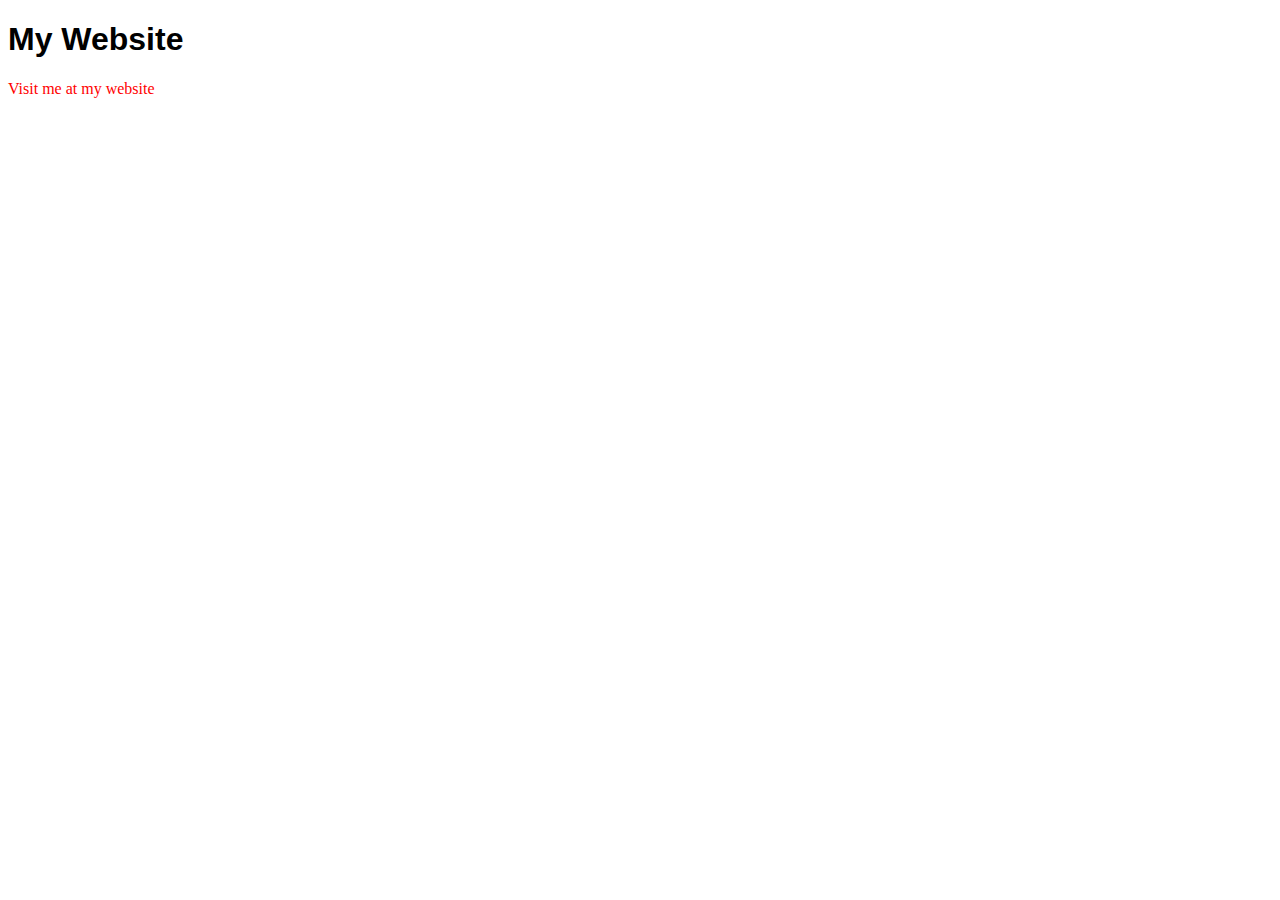
==== html/index.html @ e3c9c57b "Day 8" ====
<!doctype html>
<html>
	<head>
		<title>My first website</title>
		<meta charset="utf-8"/>

		<link rel="stylesheet" type="text/css" href="style.css"/>
	</head>

	<body>		

		<h1>My Website</h1>
		
		<p>
			 <a href="about/index.html">Visit me at my website</a>
		</p>

	</body>
</html>
---- html/style.css ----
a {
	color: red;
	text-decoration: none;
}

h1 {
	font-family: helvetica, Arial, sans-serif;
}
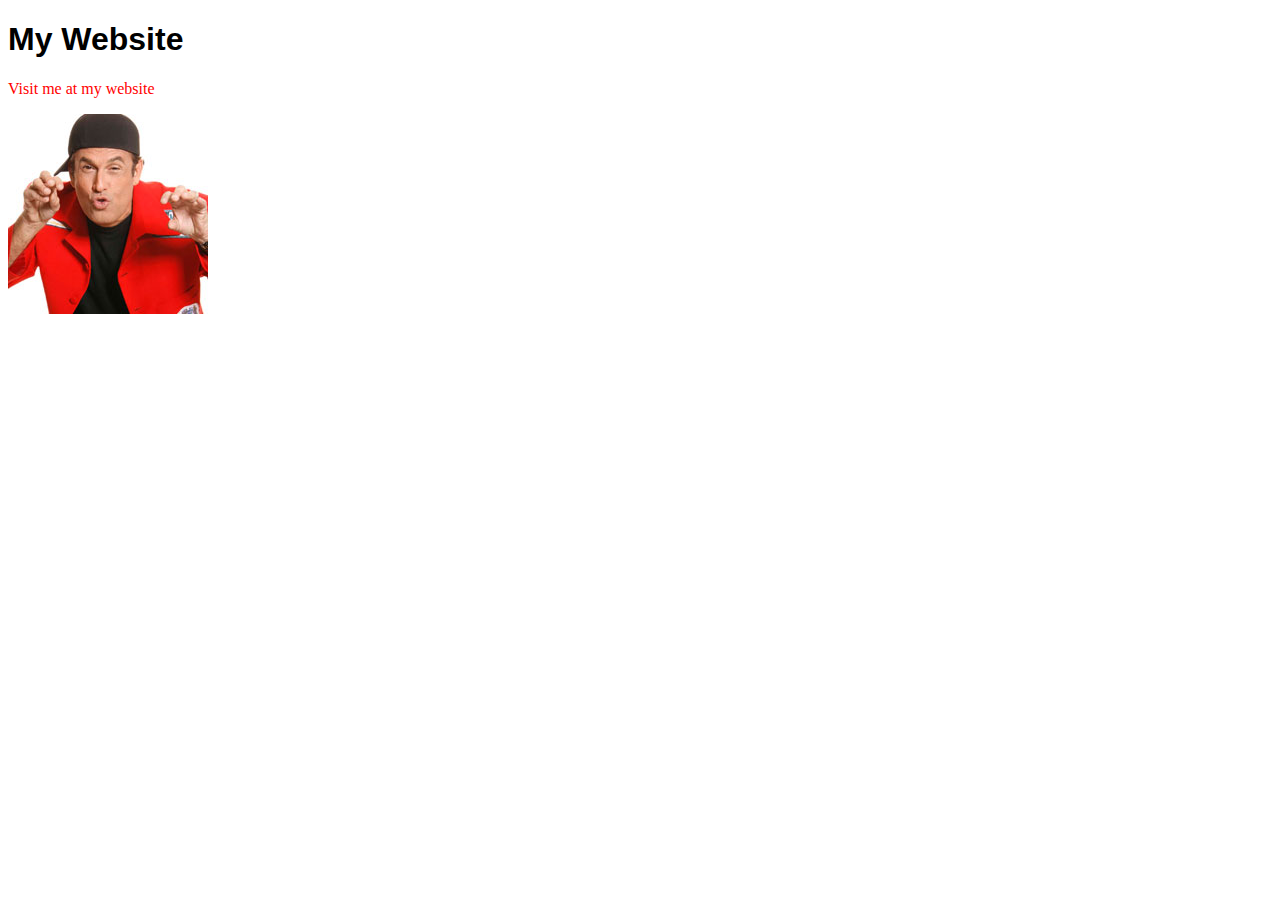
==== commit a5aa7f18: "Day 10" ====
--- a/html/index.html
+++ b/html/index.html
@@ -4,16 +4,18 @@
 		<title>My first website</title>
 		<meta charset="utf-8"/>
 
-		<link rel="stylesheet" type="text/css" href="style.css"/>
+		<link rel="stylesheet" type="text/css" href="css/style.css"/>
 	</head>
 
 	<body>		
 
 		<h1>My Website</h1>
-		
+
 		<p>
 			 <a href="about/index.html">Visit me at my website</a>
 		</p>
 
+		<img src="img/mallandro.jpg" alt="Sergio Mallandro" />
+
 	</body>
 </html>--- a/html/css/style.css
+++ b/html/css/style.css
@@ -0,0 +1,8 @@
+a {
+	color: red;
+	text-decoration: none;
+}
+
+h1 {
+	font-family: helvetica, Arial, sans-serif;
+}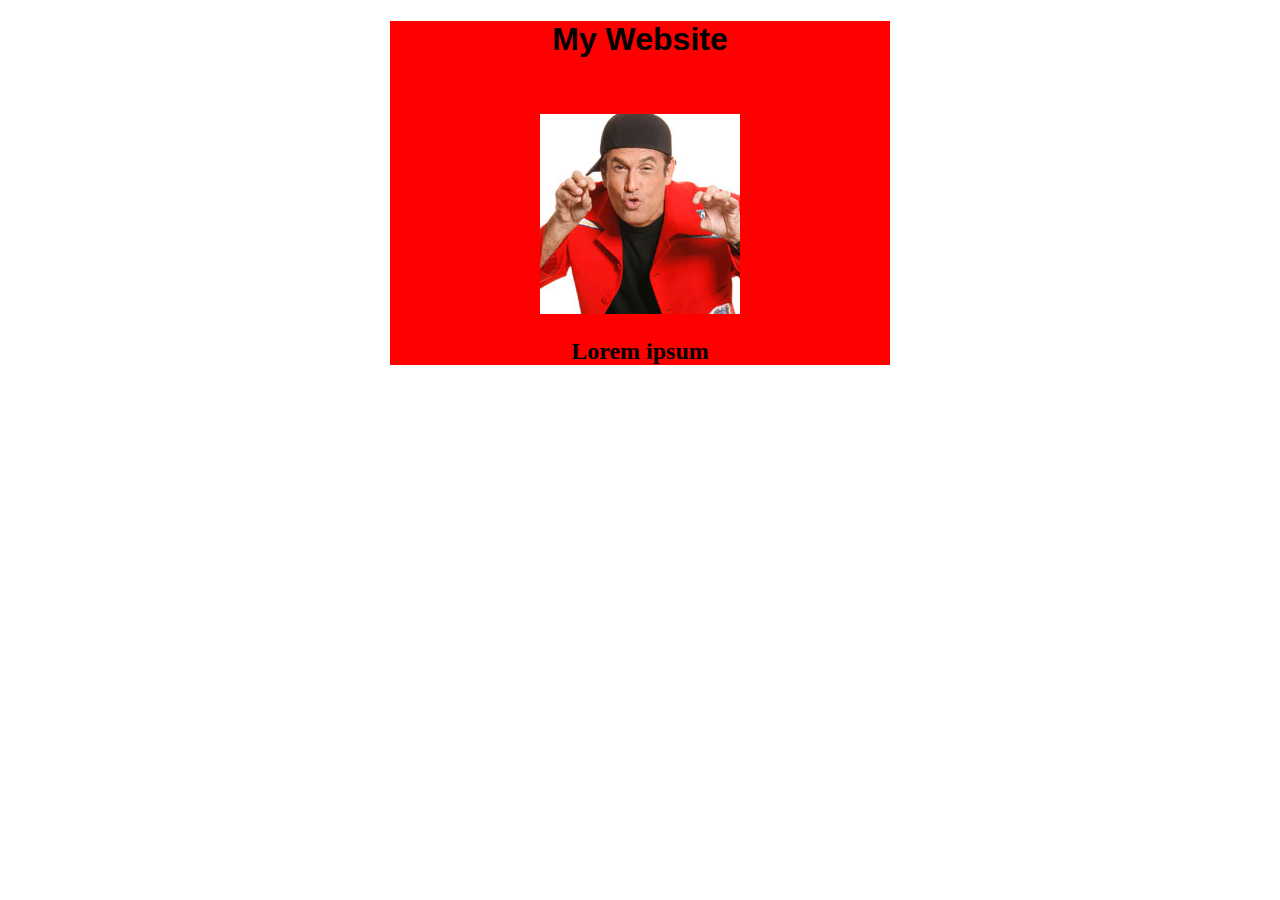
==== commit d7912a2e: "Day 11" ====
--- a/html/index.html
+++ b/html/index.html
@@ -9,13 +9,20 @@
 
 	<body>		
 
-		<h1>My Website</h1>
+		<div>
+			<h1>My Website</h1>
 
-		<p>
-			 <a href="about/index.html">Visit me at my website</a>
-		</p>
+			<p>
+				 <a href="about/index.html">Visit me at my website</a>
+			</p>
 
-		<img src="img/mallandro.jpg" alt="Sergio Mallandro" />
+			<img src="img/mallandro.jpg" alt="Sergio Mallandro" />
+
+			<div>
+				<h2>Lorem ipsum</h2>
+			</div>
+
+		</div>
 
 	</body>
 </html>--- a/html/css/style.css
+++ b/html/css/style.css
@@ -5,4 +5,12 @@
 
 h1 {
 	font-family: helvetica, Arial, sans-serif;
+}
+
+div {
+	width: 500px;
+	background: red;
+	margin: auto;
+	text-align: center;
+
 }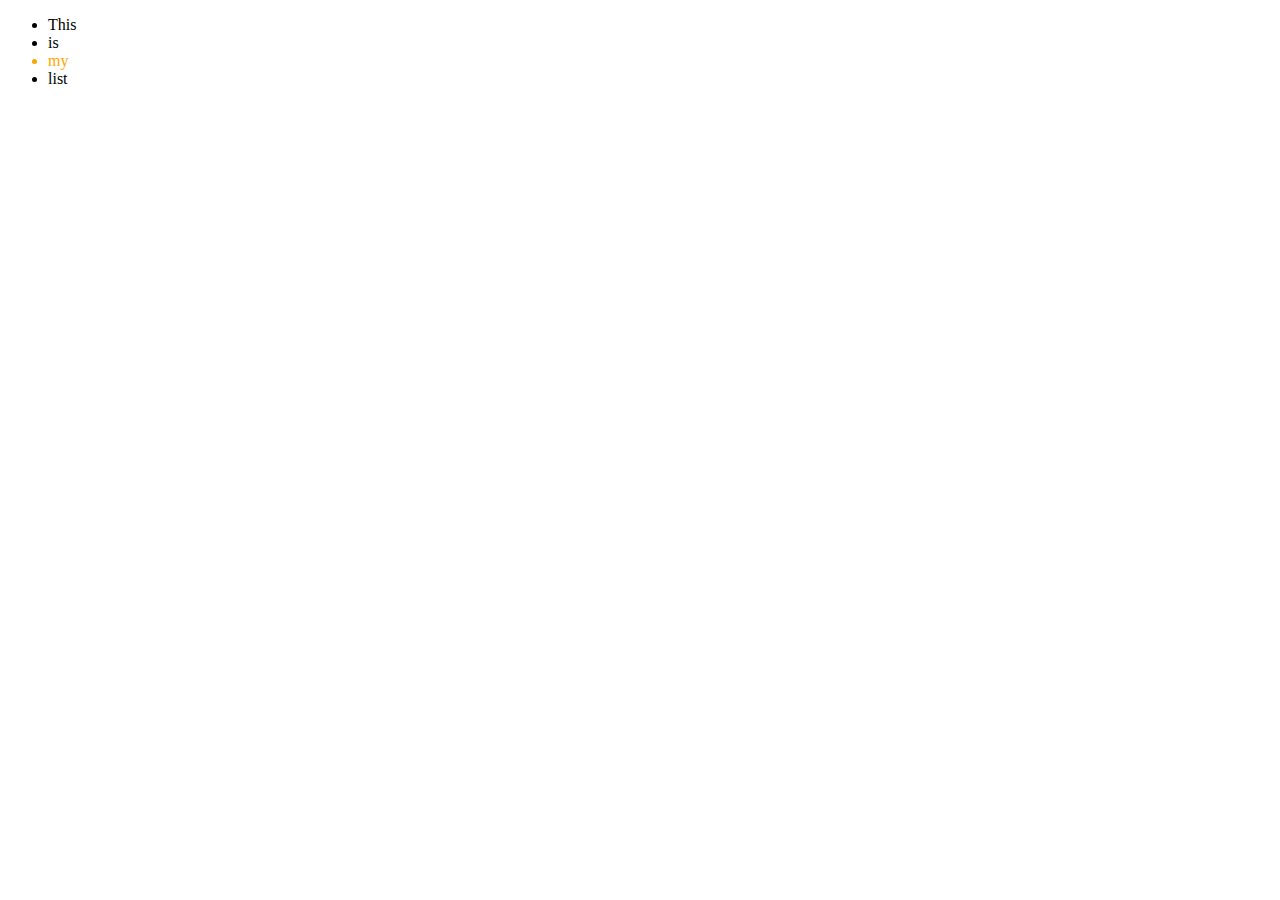
==== commit 1926ad0c: "Day 12" ====
--- a/html/index.html
+++ b/html/index.html
@@ -4,25 +4,23 @@
 		<title>My first website</title>
 		<meta charset="utf-8"/>
 
-		<link rel="stylesheet" type="text/css" href="css/style.css"/>
+		<style type="text/css">
+
+			li:nth-child(3) {
+				color: orange;
+			}
+			
+		</style>
 	</head>
 
 	<body>		
 
-		<div>
-			<h1>My Website</h1>
-
-			<p>
-				 <a href="about/index.html">Visit me at my website</a>
-			</p>
-
-			<img src="img/mallandro.jpg" alt="Sergio Mallandro" />
-
-			<div>
-				<h2>Lorem ipsum</h2>
-			</div>
-
-		</div>
+		<ul>
+			<li class="emphasis">This</li>
+			<li>is</li>
+			<li class="emphasis">my</li>
+			<li>list</li>
+		</ul>
 
 	</body>
 </html>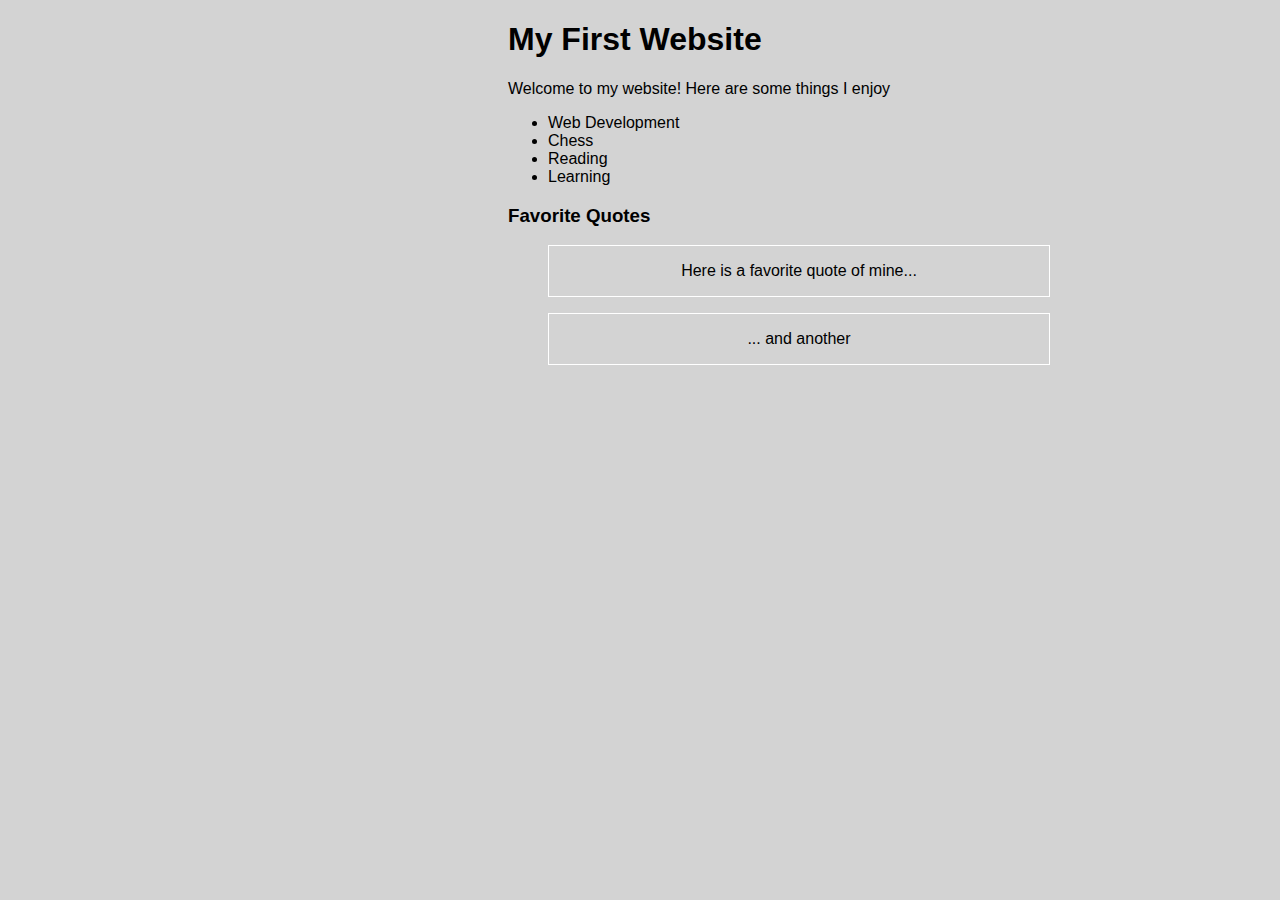
==== commit 349e9e6b: "Day 13" ====
--- a/html/index.html
+++ b/html/index.html
@@ -4,23 +4,43 @@
 		<title>My first website</title>
 		<meta charset="utf-8"/>
 
-		<style type="text/css">
+		<link rel="stylesheet" tye="text/css" href="css/style.css">
 
-			li:nth-child(3) {
-				color: orange;
-			}
-			
-		</style>
 	</head>
 
 	<body>		
+		<div class="body">
+			<h1>My First Website</h1>
+			<p>
+				 Welcome to my website! Here are some things I enjoy
+			<p/>
 
-		<ul>
-			<li class="emphasis">This</li>
-			<li>is</li>
-			<li class="emphasis">my</li>
-			<li>list</li>
-		</ul>
+			<ul>
+				<li>Web Development</li>
+				<li>Chess</li>
+				<li>Reading</li>
+				<li>Learning</li>
+			</ul>
+
+			<h3>Favorite Quotes</h3>
+
+			<blockquote>
+				<p>
+					Here is a favorite quote of mine...
+				</p>
+			</blockquote> 
+
+			<blockquote>
+				<p>
+					... and another
+				</p>
+			</blockquote> 
+
+			</div>
+
+		</div>
+
+
 
 	</body>
 </html>--- a/html/css/style.css
+++ b/html/css/style.css
@@ -0,0 +1,18 @@
+body {
+	background-color: #d3d3d3;
+	font-family: helvetica, Arial, sans-serif;
+}
+
+.body {
+	margin-left: 500px;
+	text-align: left;
+}
+
+blockquote {	
+	text-align: center;
+	border: 1px solid white;
+	width: 500px;
+
+}
+
+
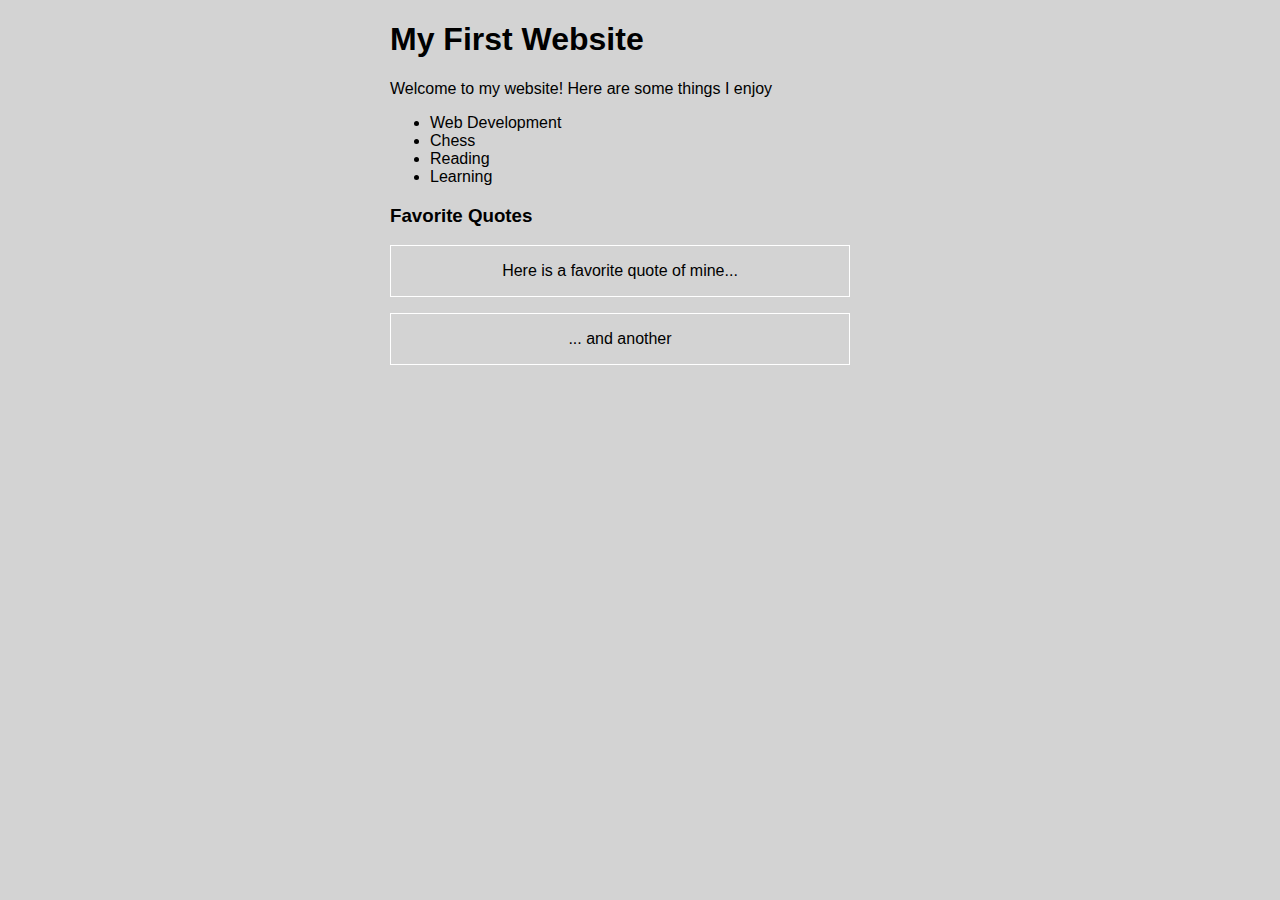
==== commit a3891ad9: "Day 14" ====
--- a/html/index.html
+++ b/html/index.html
@@ -9,7 +9,7 @@
 	</head>
 
 	<body>		
-		<div class="body">
+		<div class="wrap">
 			<h1>My First Website</h1>
 			<p>
 				 Welcome to my website! Here are some things I enjoy
--- a/html/css/style.css
+++ b/html/css/style.css
@@ -1,18 +1,19 @@
 body {
 	background-color: #d3d3d3;
-	font-family: helvetica, Arial, sans-serif;
-}
-
-.body {
-	margin-left: 500px;
-	text-align: left;
+	font-family: sans-serif;
 }
 
 blockquote {	
 	text-align: center;
-	border: 1px solid white;
+	border: 1px solid white;	
+	margin-left: 0;
+}
+
+.wrap {
 	width: 500px;
-
+	margin: auto;
 }
 
 
+
+
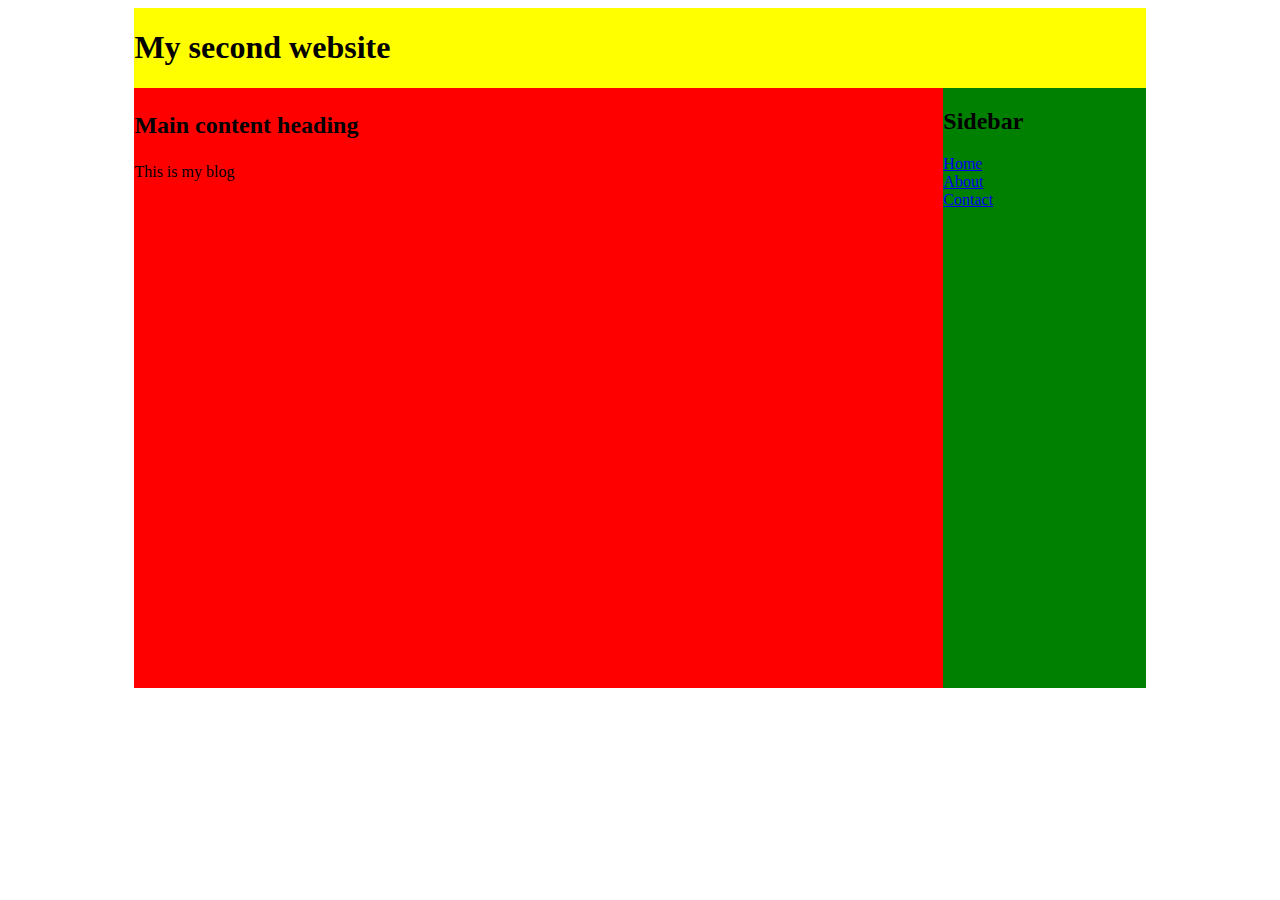
==== commit ef433b9c: "Day 15" ====
--- a/html/index.html
+++ b/html/index.html
@@ -1,7 +1,7 @@
 <!doctype html>
 <html>
 	<head>
-		<title>My first website</title>
+		<title>My second website</title>
 		<meta charset="utf-8"/>
 
 		<link rel="stylesheet" tye="text/css" href="css/style.css">
@@ -10,37 +10,30 @@
 
 	<body>		
 		<div class="wrap">
-			<h1>My First Website</h1>
-			<p>
-				 Welcome to my website! Here are some things I enjoy
-			<p/>
+			<h1>My second website</h1>
 
-			<ul>
-				<li>Web Development</li>
-				<li>Chess</li>
-				<li>Reading</li>
-				<li>Learning</li>
-			</ul>
-
-			<h3>Favorite Quotes</h3>
-
-			<blockquote>
-				<p>
-					Here is a favorite quote of mine...
-				</p>
-			</blockquote> 
-
-			<blockquote>
-				<p>
-					... and another
-				</p>
-			</blockquote> 
-
+			<div class="content">
+				<h2>
+					<p>Main content heading</p>
+				</h2>
+				<p>This is my blog</p>
 			</div>
 
+			<aside>
+				<h2> Sidebar </h2>
+				<ul>
+					<li>
+ 						<a href="#">Home</a>
+					</li>
+					<li>
+ 						<a href="#">About</a>
+					</li>
+					<li>
+ 						<a href="#">Contact</a>
+					</li>
+				</ul>
+			</aside>
+
 		</div>
-
-
-
 	</body>
 </html>--- a/html/css/style.css
+++ b/html/css/style.css
@@ -1,19 +1,28 @@
-body {
-	background-color: #d3d3d3;
-	font-family: sans-serif;
+.wrap {
+	min-width: 600px;
+	width: 80%;
+	margin: auto;
+	overflow: hidden;
+	background: yellow;
 }
 
-blockquote {	
-	text-align: center;
-	border: 1px solid white;	
-	margin-left: 0;
+.content{
+	background: red	;
+	float: left;
+	width: 80%;
 }
 
-.wrap {
-	width: 500px;
-	margin: auto;
+aside {
+	background: green;
+	float: left;
+	width: 20%;
 }
 
+aside ul{
+	padding-left: 0;
+	list-style: none;
+}
 
-
-
+.content, aside {
+	height: 600px;
+}